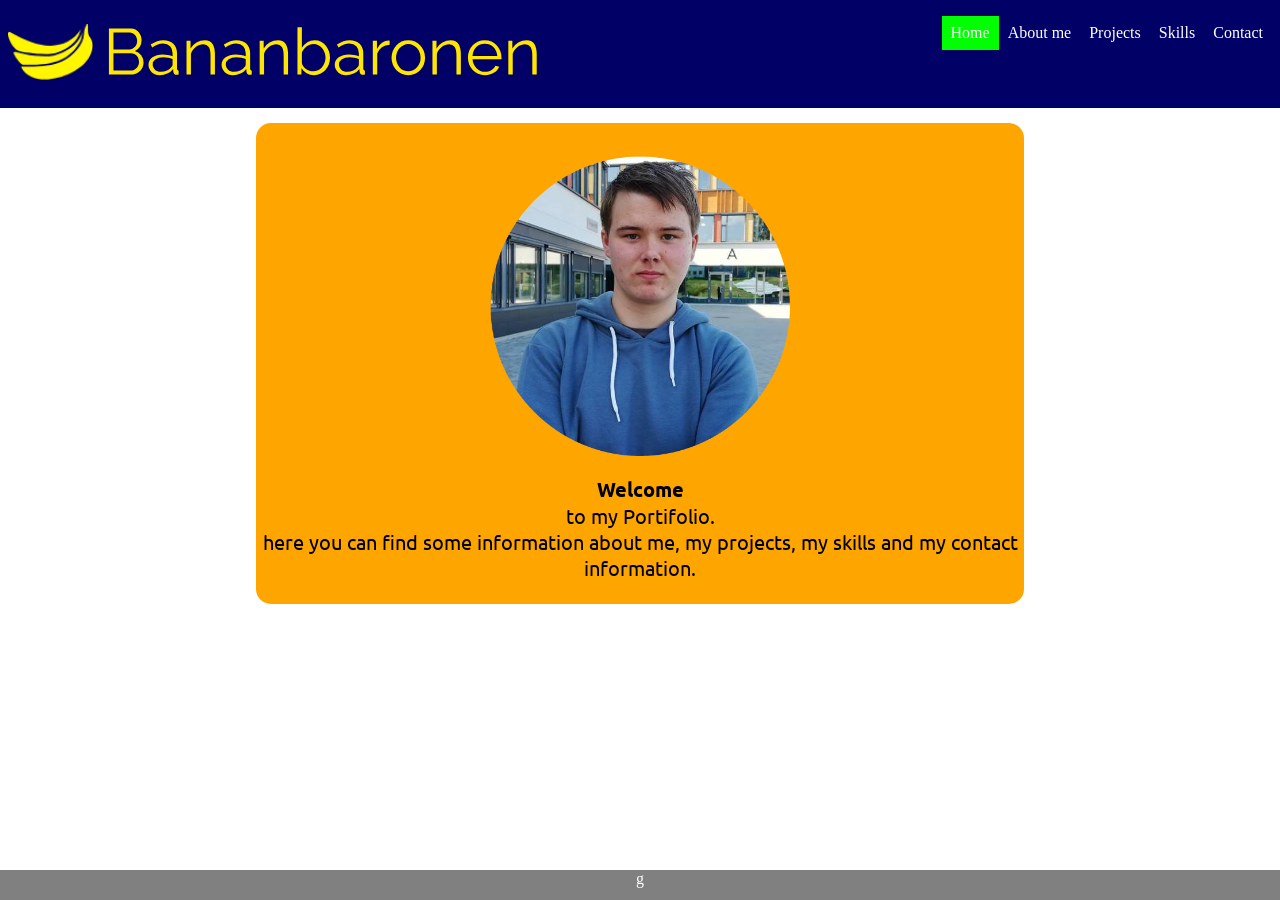
==== index.html @ a3b3bfff "Add files via upload" ====
<!DOCTYPE html>
<html lang="en" dir="ltr">
  <head>
    <meta charset="utf-8">
    <title>Bananbaronen-Home</title>
    <link rel="stylesheet" href="main.css" type="text/css">
    <link href="https://fonts.googleapis.com/css?family=Ubuntu" rel="stylesheet">
    <link rel="icon" href="https://1001freedownloads.s3.amazonaws.com/vector/thumb/135383/nicubunu_Bananas.png">
  </head>
  <body>
<header>
  <ul>
    <li><a href="./contact.html">Contact</a></li>
    <li><a href="./skills.html">Skills</a></li>
    <li><a href="./projects.html">Projects</a></li>
    <li><a href="./about.html">About me</a></li>
    <li><a class="active" href="./home.html">Home</a></li>
  </ul>
  <img src="w.png" alt="logo" class="logo">
</header>
<div class="f">
<img id="me" src="me.png" alt="me" style="width: 300px;height:300px;">
<p><strong>Welcome</strong></br> to my Portifolio.</br> here you can find some information about me, my projects,
  my skills and my contact information.</p>
</div>
<footer>g</footer>
  </body>
</html>
---- main.css ----
header {
  background: #000066;
}
.logo {
  margin: 0px 0px 0px 8px;
}
ul {
  float: right;
  list-style-type: none;
  overflow: hidden;
  margin-right: 8px;
}
li {
  float: right;
}
li a {
text-decoration: none;
display: inline-block;
color: white;
background: #000066;
padding: 8px 9px;
float: left;
transition-duration: 1s;
}
li a:hover {
  background: #000099;
}
.active {
  background: #00ff00;
}
.active:hover {
  background: #00ff00;
}
#me {
  display: block;
  margin-left: auto;
  margin-right: auto;
  width: 50%;
  padding-top: 30px;
}
.f {
  display: block;
  background: #ffa500;
  border: 20px #808080;
  text-align: center;
  padding: 3px;
  margin: 0px 20%;
  margin-top: 15px;
border-width: 30px;
border-radius: 15px;
font-size: 20px;
font-family: ubuntu;
}
#ff {
  display: block;
  background: #ffa500;
  border: 20px #808080;
  text-align: center;
  padding: 3px;
  margin: 0px 20%;
  margin-top: 150px;
border-width: 30px;
border-radius: 15px;
font-size: 20px;
font-family: ubuntu;
}
.fa-linkedin {
background: #ffs500;
color: Blue;
padding-right: 20px;
transition-duration: 0.8s;
border: 1px solid black;
}
#www {
  text-decoration: none;
  display: inline-block;
  background: #ffs500;
  margin-bottom: 5px;
  padding: 5px 5px 5px 5px;
  transition-duration: 1s;
  border-radius: 15px;
}
.fa:hover {
  background: #ff4500;
}
.fab:hover {
  background: #ff4500;
}
.fa-at {
  background: #ffs500;
  color: #009900;
  padding-right: 20px;
  border: 1px solid black;
}
.fa-steam {
  background: #ffs500;
  color: black;
  margin-right: 3.5%;
  border: 1px solid black;
}
footer {
  position: fixed;
  left: 0;
 bottom: 0;
 width: 100%;
 height: 30px;
 background-color: gray;
 color: white;
 text-align: center;
}
#project {
  margin-top: 160px;

}


body {
  margin: 0;
  background-image: url("https://i.pinimg.com/originals/1b/55/e4/1b55e4bdb4fc6051382e370bf26d5a59.jpg");
    -moz-background-size: cover;
    -o-background-size: cover;
    background-size: cover;

    background-attachment: fixed;
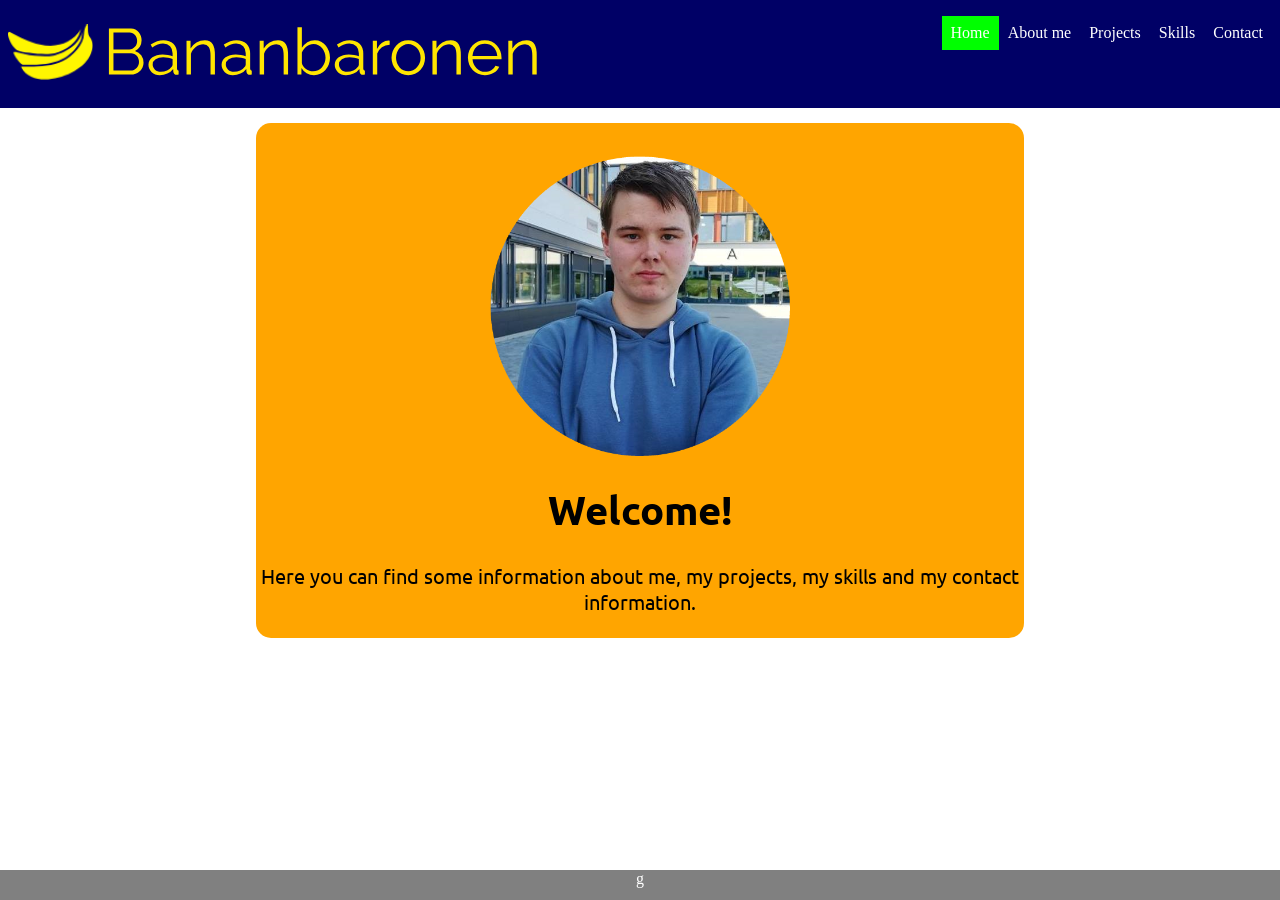
==== commit ec7e4564: "Add files via upload" ====
--- a/index.html
+++ b/index.html
@@ -20,7 +20,8 @@
 </header>
 <div class="f">
 <img id="me" src="me.png" alt="me" style="width: 300px;height:300px;">
-<p><strong>Welcome</strong></br> to my Portifolio.</br> here you can find some information about me, my projects,
+<h1>Welcome!</h1>
+<p>Here you can find some information about me, my projects,
   my skills and my contact information.</p>
 </div>
 <footer>g</footer>
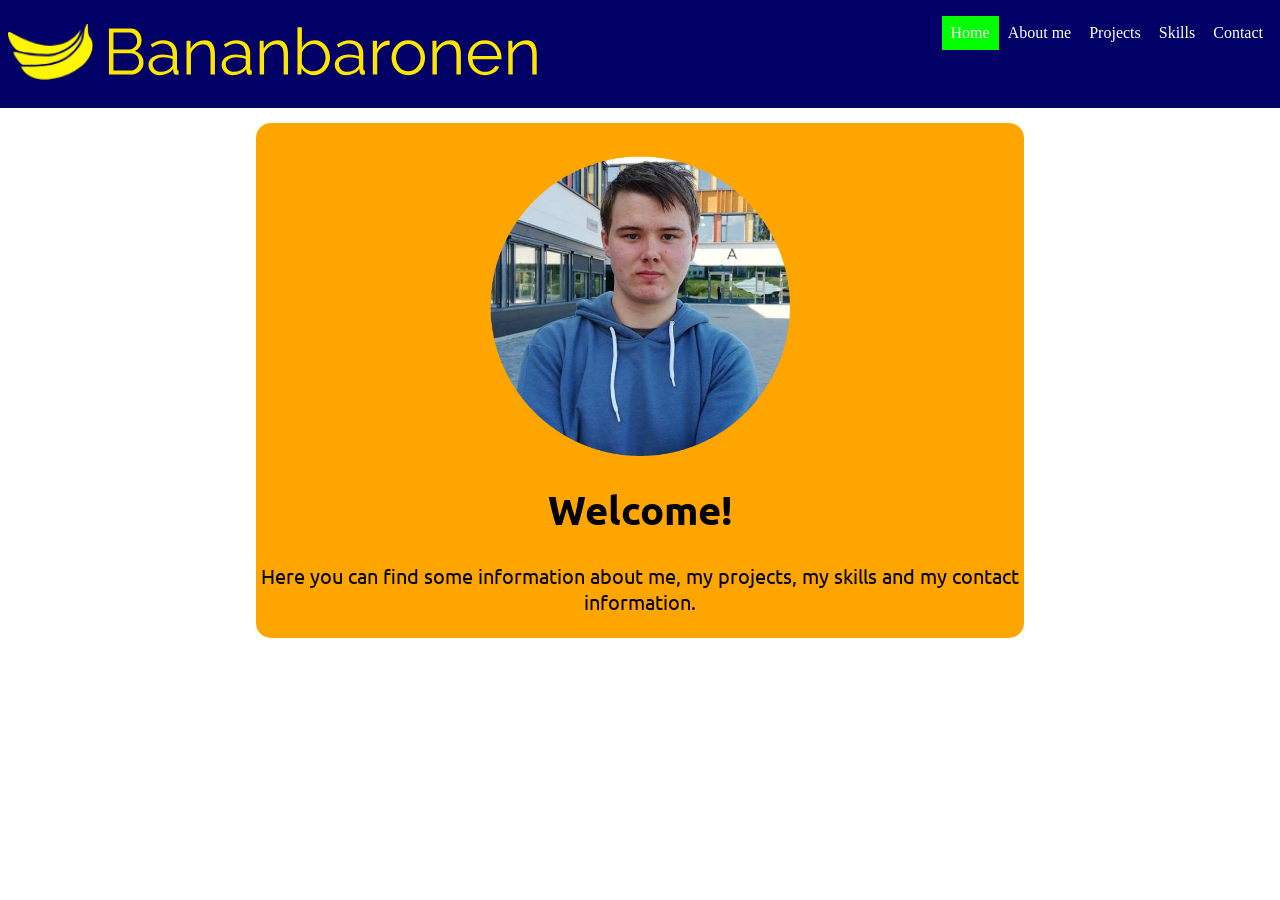
==== commit 1100adfa: "Update index.html" ====
--- a/index.html
+++ b/index.html
@@ -14,7 +14,7 @@
     <li><a href="./skills.html">Skills</a></li>
     <li><a href="./projects.html">Projects</a></li>
     <li><a href="./about.html">About me</a></li>
-    <li><a class="active" href="./home.html">Home</a></li>
+    <li><a class="active" href="./index.html">Home</a></li>
   </ul>
   <img src="w.png" alt="logo" class="logo">
 </header>
@@ -24,6 +24,5 @@
 <p>Here you can find some information about me, my projects,
   my skills and my contact information.</p>
 </div>
-<footer>g</footer>
   </body>
 </html>
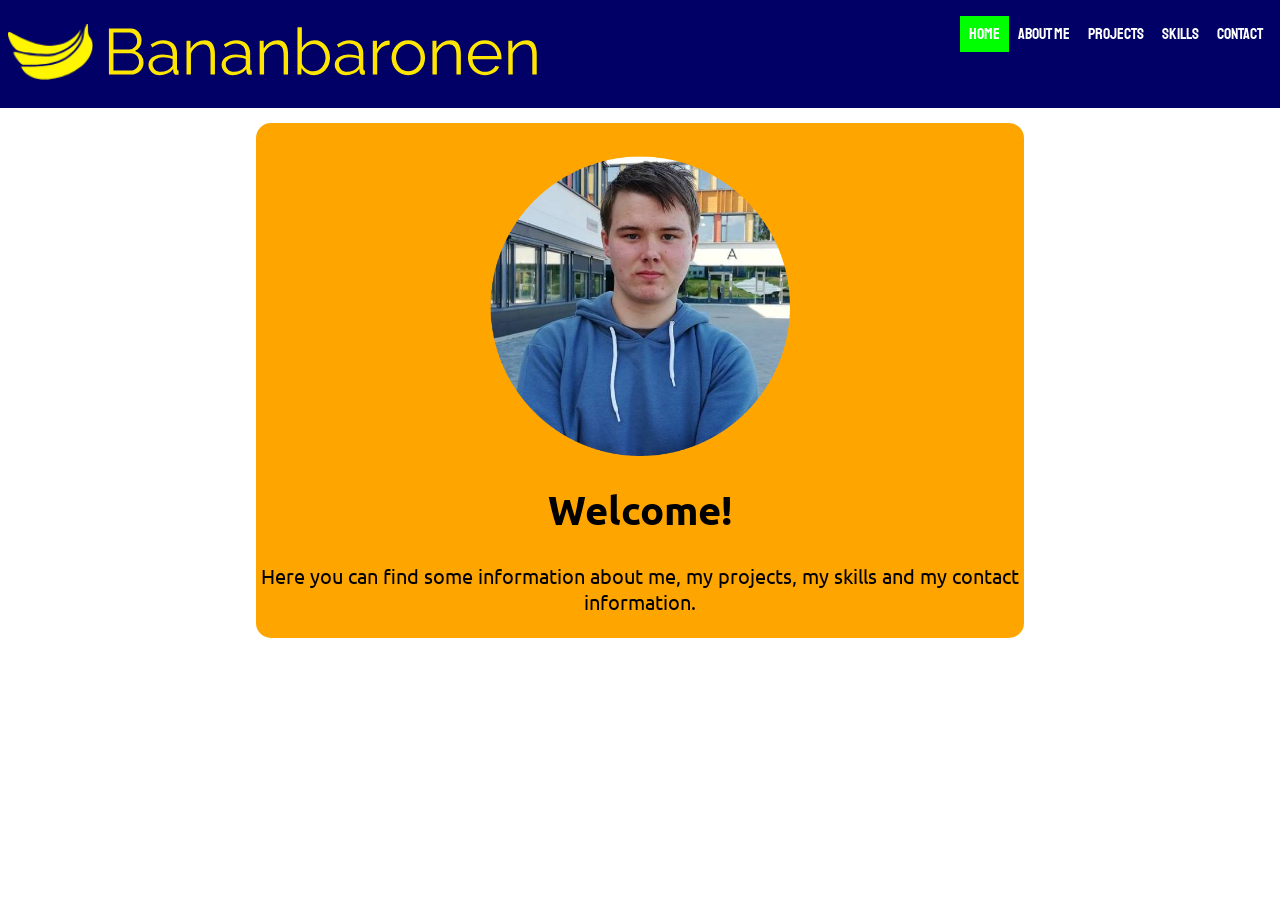
==== commit dfd4a894: "Update index.html" ====
--- a/index.html
+++ b/index.html
@@ -6,6 +6,7 @@
     <link rel="stylesheet" href="main.css" type="text/css">
     <link href="https://fonts.googleapis.com/css?family=Ubuntu" rel="stylesheet">
     <link rel="icon" href="https://1001freedownloads.s3.amazonaws.com/vector/thumb/135383/nicubunu_Bananas.png">
+    <link href="https://fonts.googleapis.com/css?family=Staatliches" rel="stylesheet">
   </head>
   <body>
 <header>
--- a/main.css
+++ b/main.css
@@ -12,6 +12,7 @@
 }
 li {
   float: right;
+  font-family: 'Staatliches', cursive;
 }
 li a {
 text-decoration: none;
@@ -98,16 +99,6 @@
   margin-right: 3.5%;
   border: 1px solid black;
 }
-footer {
-  position: fixed;
-  left: 0;
- bottom: 0;
- width: 100%;
- height: 30px;
- background-color: gray;
- color: white;
- text-align: center;
-}
 #project {
   margin-top: 160px;
 
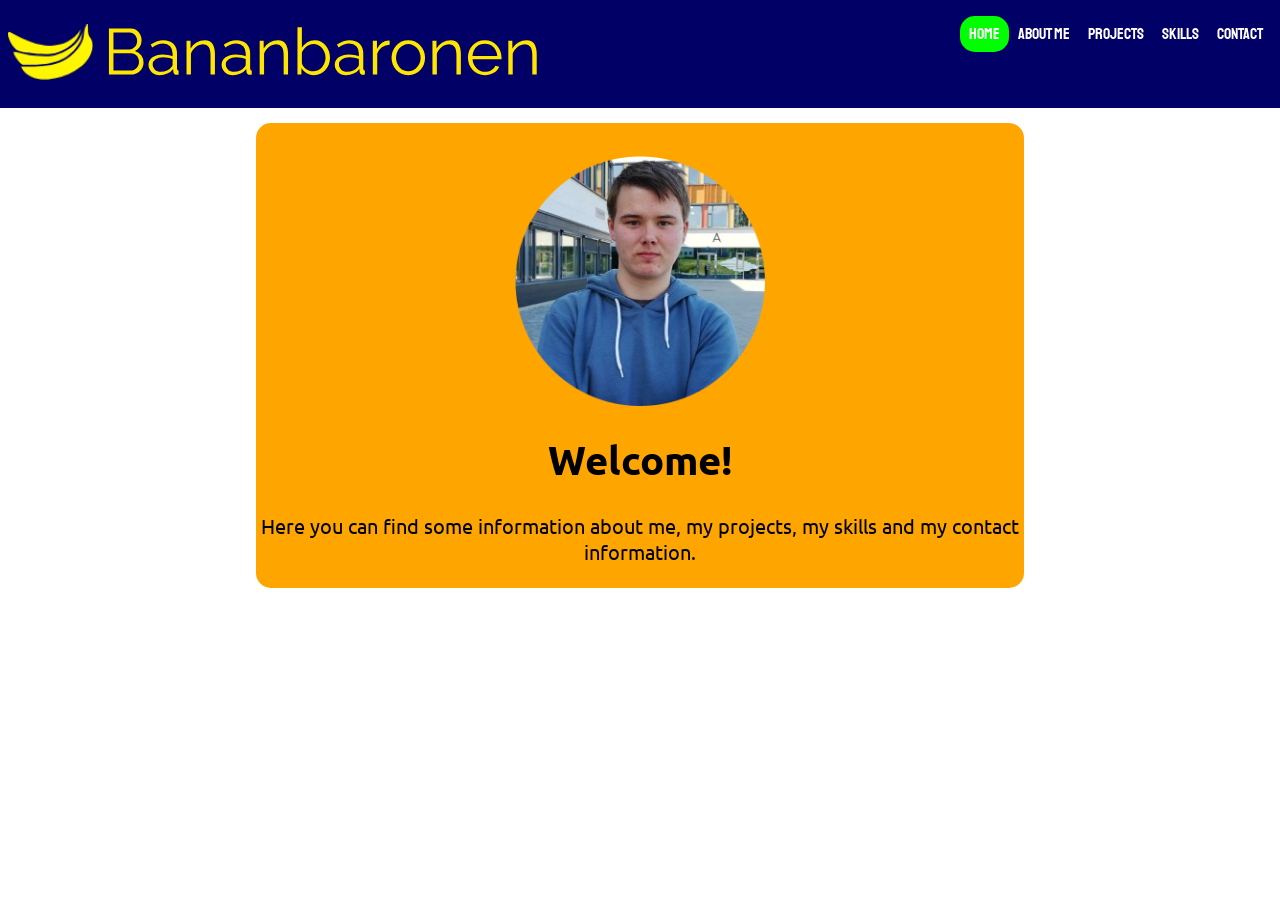
==== commit 612de033: "Update index.html" ====
--- a/index.html
+++ b/index.html
@@ -20,7 +20,7 @@
   <img src="w.png" alt="logo" class="logo">
 </header>
 <div class="f">
-<img id="me" src="me.png" alt="me" style="width: 300px;height:300px;">
+<img id="me" src="me.png" alt="me" style="width: 250px;height:250px;">
 <h1>Welcome!</h1>
 <p>Here you can find some information about me, my projects,
   my skills and my contact information.</p>
--- a/main.css
+++ b/main.css
@@ -9,10 +9,12 @@
   list-style-type: none;
   overflow: hidden;
   margin-right: 8px;
+  border-radius: 15px;
 }
 li {
   float: right;
   font-family: 'Staatliches', cursive;
+  border-range: 15px;
 }
 li a {
 text-decoration: none;
@@ -22,6 +24,7 @@
 padding: 8px 9px;
 float: left;
 transition-duration: 1s;
+  border-radius: 15px;
 }
 li a:hover {
   background: #000099;
@@ -107,7 +110,7 @@
 
 body {
   margin: 0;
-  background-image: url("https://i.pinimg.com/originals/1b/55/e4/1b55e4bdb4fc6051382e370bf26d5a59.jpg");
+  background-image: url("https://cdn.hipwallpaper.com/i/28/25/M1PqGQ.png");
     -moz-background-size: cover;
     -o-background-size: cover;
     background-size: cover;
